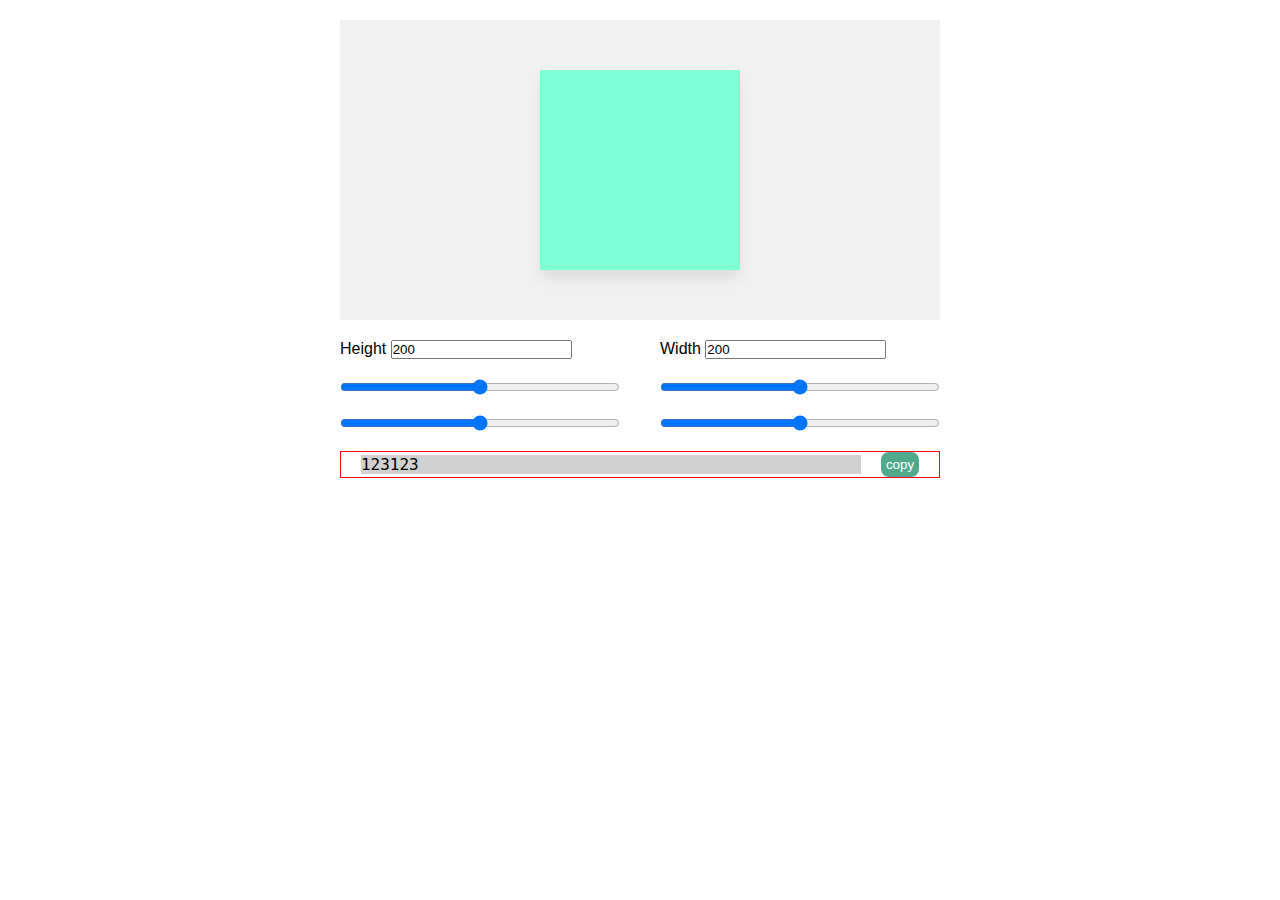
==== blob-maker/index.html @ 8f7fd1e8 "blob maker" ====
<!DOCTYPE html>
<html lang="en">
<head>
    <meta charset="UTF-8">
    <meta name="viewport" content="width=device-width, initial-scale=1.0">
    <link rel="stylesheet" href="style.css">
    <title>Blob maker</title>
</head>
<body>
    <div class="box">
        <div class="blob-box">
            <div class="blob"></div>
        </div>

        <div class="inputs">
            <div class="left-box">
                <div>
                    <label for="height-input">Height</label>
                    <input type="number" name="height-input" min="0" value="200" id="height">
                </div>

                <input type="range" min="0" max="100" id="left-top" value="50" step="1">
                <input type="range" min="0" max="100" id="left-bottom" value="50" step="1">
            </div>
            <div class="right-box">
                <div>
                    <label for="width-input">Width</label>
                    <input type="number" name="width-input" min="0" value="200" id="width">
                </div>

                <input type="range" min="0" max="100" id="right-top" value="50" step="1">
                <input type="range" min="0" max="100" id="right-bottom" value="50" step="1">
            </div>
        </div>

        <div class="styles">
            <pre class="code">123123</pre>
            <button class="copy">copy</button>
        </div>
    </div>
    <script src="app.js"></script>
</body>
</html>
---- blob-maker/style.css ----
*{
    box-sizing: border-box;
    margin: 0;
    padding: 0;
}

body{
    margin: 0 auto;
    font-family: 'Gill Sans', 'Gill Sans MT', Calibri, 'Trebuchet MS', sans-serif;
}

.box{
    display: flex;
    justify-content: center;
    align-items: center;
    flex-direction: column;
    padding: 20px 20px;
}

.blob-box{
    min-width: 600px;
    min-height: 300px;
    display: flex;
    justify-content: center;
    align-items: center;
    background-color: rgb(241, 241, 241);
}

.blob{
    height: 200px;
    width: 200px;
    background-color: aquamarine;
    box-shadow: 0px 10px 15px -3px rgba(0,0,0,0.1);
    border-radius: 50% 50% 0 0 /0 0 50% 50%;
}

.inputs{
    width: 600px;
    display: flex;
    justify-content: center;
    align-items: center;
    margin-top: 20px;
    gap: 40px;
}

.left-box, .right-box{
    width: 50%;
    height: auto;
    display: flex;
    justify-content: flex-start;
    align-items: flex-start;
    flex-direction: column;
    gap: 20px;
}

input[type=range]{
    width: 100%;
}

.styles{
    width: 600px;
    height: auto;
    border: 1px solid red;
    display: flex;
    justify-content: center;
    align-items: center;
    gap: 20px;
    margin-top: 20px;
}

pre{
    background-color: rgb(209, 209, 209);
    width: 500px;
    font-size: 16px
}

.copy{
    padding: 5px;
    color: white;
    background-color: rgb(79, 170, 140);
    border: none;
    border-radius: 8px;
}
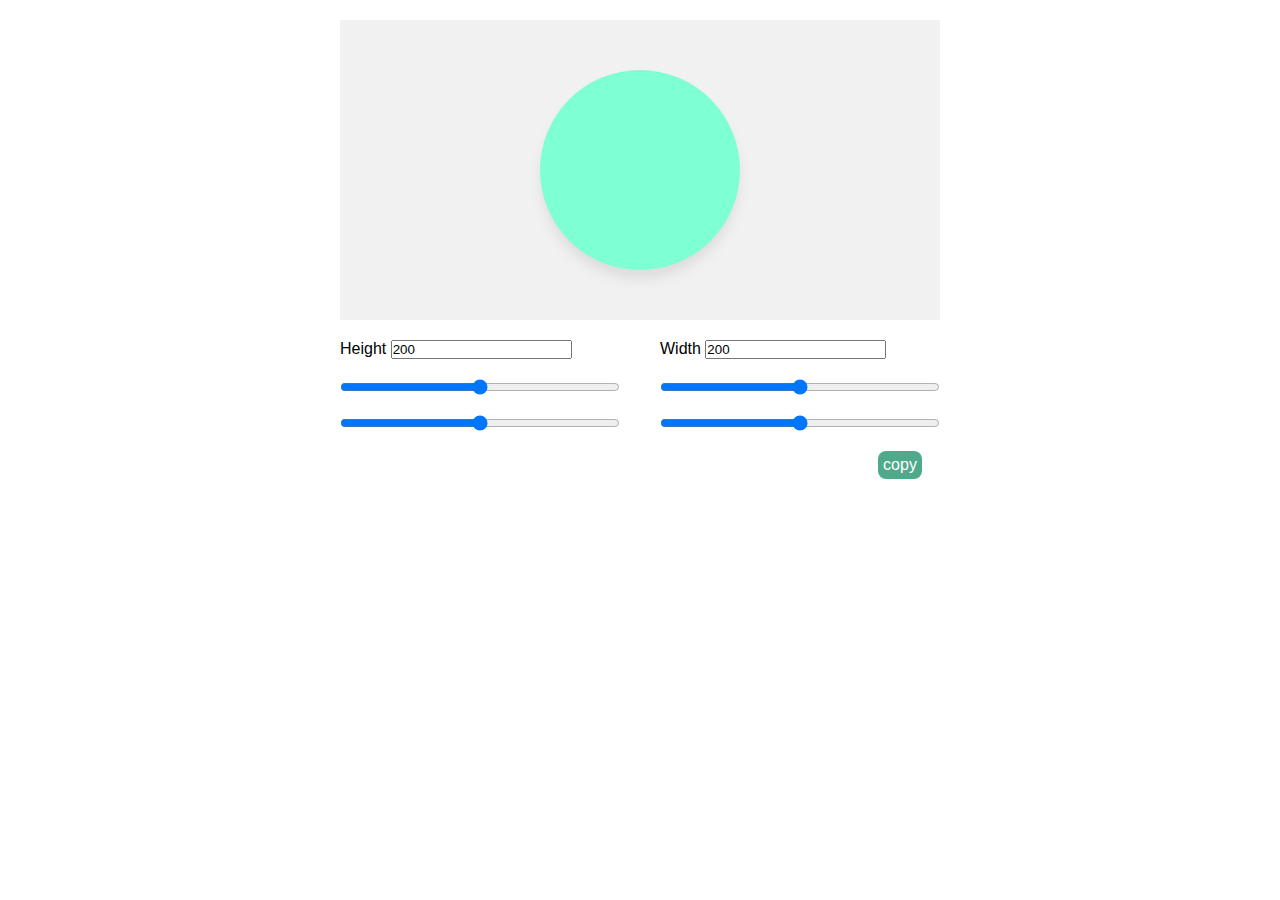
==== commit 7ee4733c: "blob maker new version" ====
--- a/blob-maker/index.html
+++ b/blob-maker/index.html
@@ -19,8 +19,8 @@
                     <input type="number" name="height-input" min="0" value="200" id="height">
                 </div>
 
-                <input type="range" min="0" max="100" id="left-top" value="50" step="1">
-                <input type="range" min="0" max="100" id="left-bottom" value="50" step="1">
+                <input type="range" min="0" max="100" id="left-top" value="50" step="1" class="range-input">
+                <input type="range" min="0" max="100" id="left-bottom" value="50" step="1" class="range-input">
             </div>
             <div class="right-box">
                 <div>
@@ -28,13 +28,13 @@
                     <input type="number" name="width-input" min="0" value="200" id="width">
                 </div>
 
-                <input type="range" min="0" max="100" id="right-top" value="50" step="1">
-                <input type="range" min="0" max="100" id="right-bottom" value="50" step="1">
+                <input type="range" min="0" max="100" id="right-top" value="50" step="1" class="range-input">
+                <input type="range" min="0" max="100" id="right-bottom" value="50" step="1" class="range-input">
             </div>
         </div>
 
         <div class="styles">
-            <pre class="code">123123</pre>
+            <pre class="code"></pre>
             <button class="copy">copy</button>
         </div>
     </div>
--- a/blob-maker/style.css
+++ b/blob-maker/style.css
@@ -31,7 +31,7 @@
     width: 200px;
     background-color: aquamarine;
     box-shadow: 0px 10px 15px -3px rgba(0,0,0,0.1);
-    border-radius: 50% 50% 0 0 /0 0 50% 50%;
+    border-radius: 50%;
 }
 
 .inputs{
@@ -60,7 +60,6 @@
 .styles{
     width: 600px;
     height: auto;
-    border: 1px solid red;
     display: flex;
     justify-content: center;
     align-items: center;
@@ -80,4 +79,6 @@
     background-color: rgb(79, 170, 140);
     border: none;
     border-radius: 8px;
+    cursor: pointer;
+    font-size: 16px;
 }